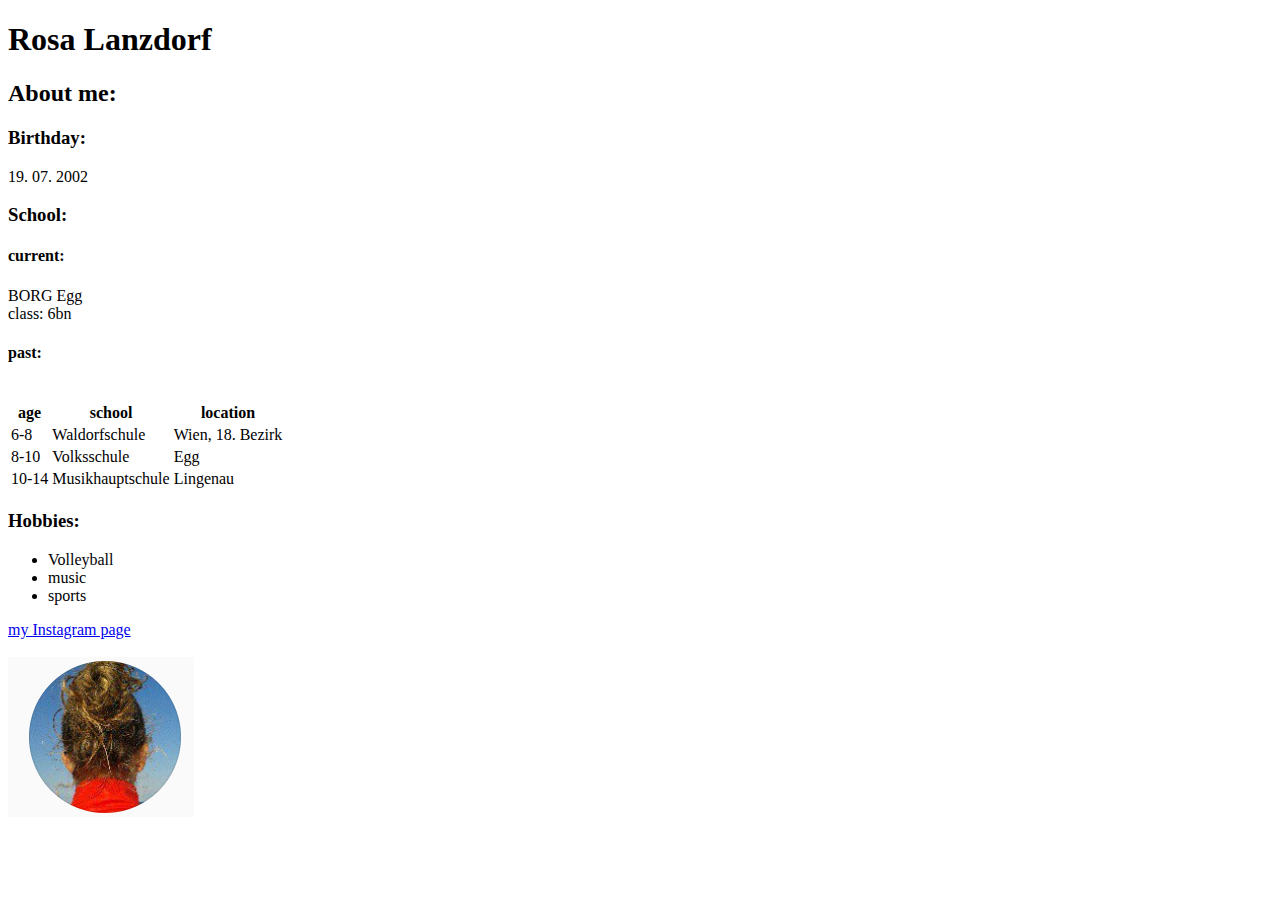
==== about_me.html @ e518739f "Update about_me.html" ====
<!DOCTYPE html>
<html>
    <head>
        <link href:"style.css" type"text/css" rel"stylesheet">
        <title>Rosa Lanzdorf</title>
    </head>
    <body>
        <h1>Rosa Lanzdorf</h1>
        <h2>About me:</h2>
        <h3>Birthday:</h3>
            <p>19. 07. 2002</p>
        <h3>School:</h3>
        <h4>current:</h4>
        <p>BORG Egg<br />
        class: 6bn</p>
        <h4>past:</h4>
           <table>            
              <thead> 
                   <tr>
                       <th>age</th>
                       <th>school</th>
                       <th>location</th>
                   </tr>
              </thead>            
               <tbody>
                   <tr>
                       <td>6-8</td>
                       <td>Waldorfschule</td>
                       <td>Wien, 18. Bezirk</td>
                   </tr>
                   <tr>
                       <td>8-10</td>
                       <td>Volksschule</td>
                       <td>Egg</td>
                   </tr>
                   <tr>
                       <td>10-14</td>
                       <td>Musikhauptschule</td>
                       <td>Lingenau</td>
                   </tr>
               </tbody>        
            </table>
        <h3>Hobbies:</h3>
        <ul>
            <li>Volleyball</li>
            <li>music</li>
            <li>sports</li>
        </ul>
        <a href="https://www.instagram.com/rosa.lzd/?hl=de">my Instagram page</a><br /><br />
        <img alt="picture" src="Foto.PNG"/>
    </body>
</html>
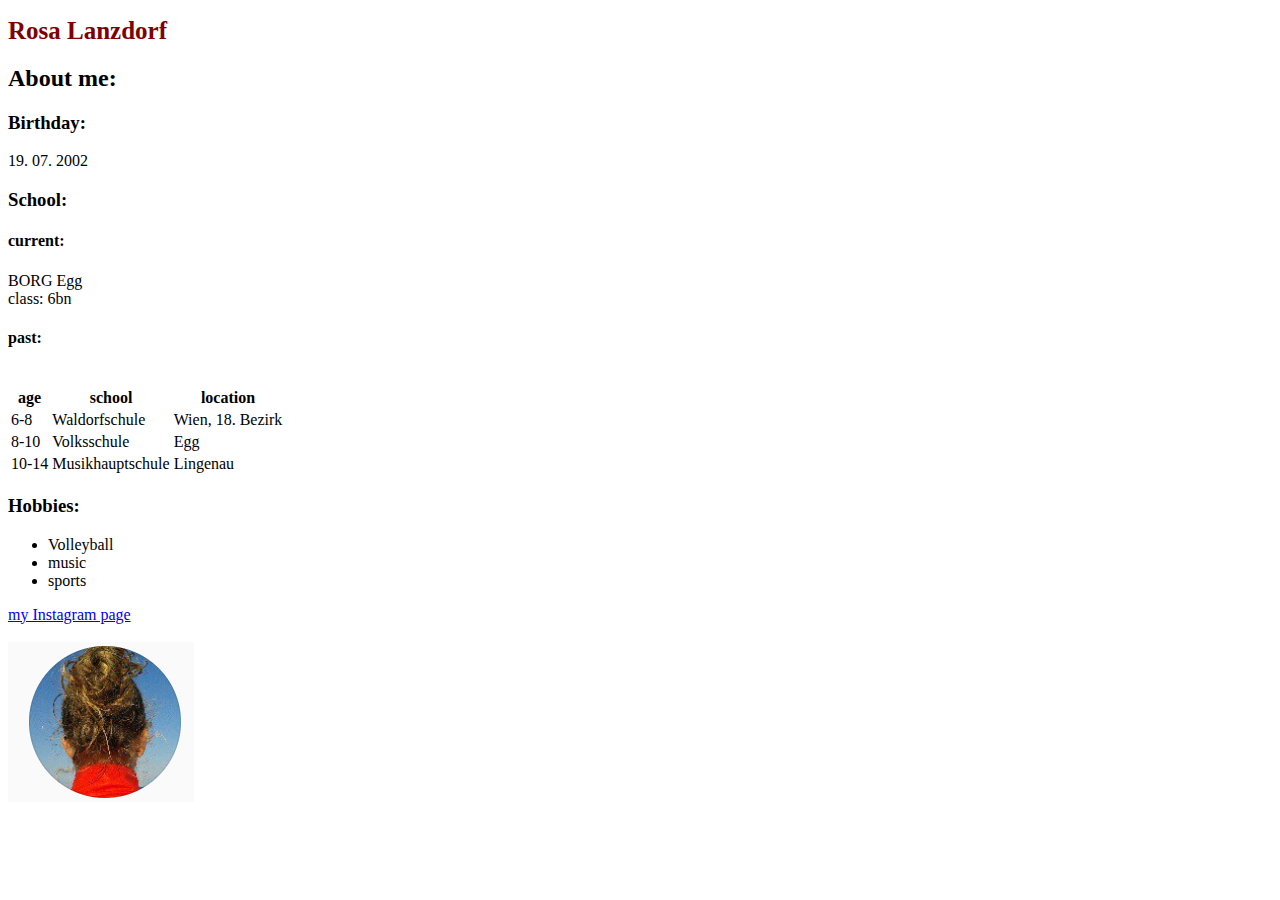
==== commit 7807dfab: "Update about_me.html" ====
--- a/about_me.html
+++ b/about_me.html
@@ -1,7 +1,7 @@
 <!DOCTYPE html>
 <html>
     <head>
-        <link href:"style.css" type"text/css" rel"stylesheet">
+        <link href="./style.css" type="text/css" rel="stylesheet">
         <title>Rosa Lanzdorf</title>
     </head>
     <body>
@@ -14,7 +14,7 @@
         <p>BORG Egg<br />
         class: 6bn</p>
         <h4>past:</h4>
-           <table>            
+           <table>
               <thead> 
                    <tr>
                        <th>age</th>
--- a/style.css
+++ b/style.css
@@ -0,0 +1,4 @@
+h1 {
+  color: maroon;
+  font-size: 25px;
+}
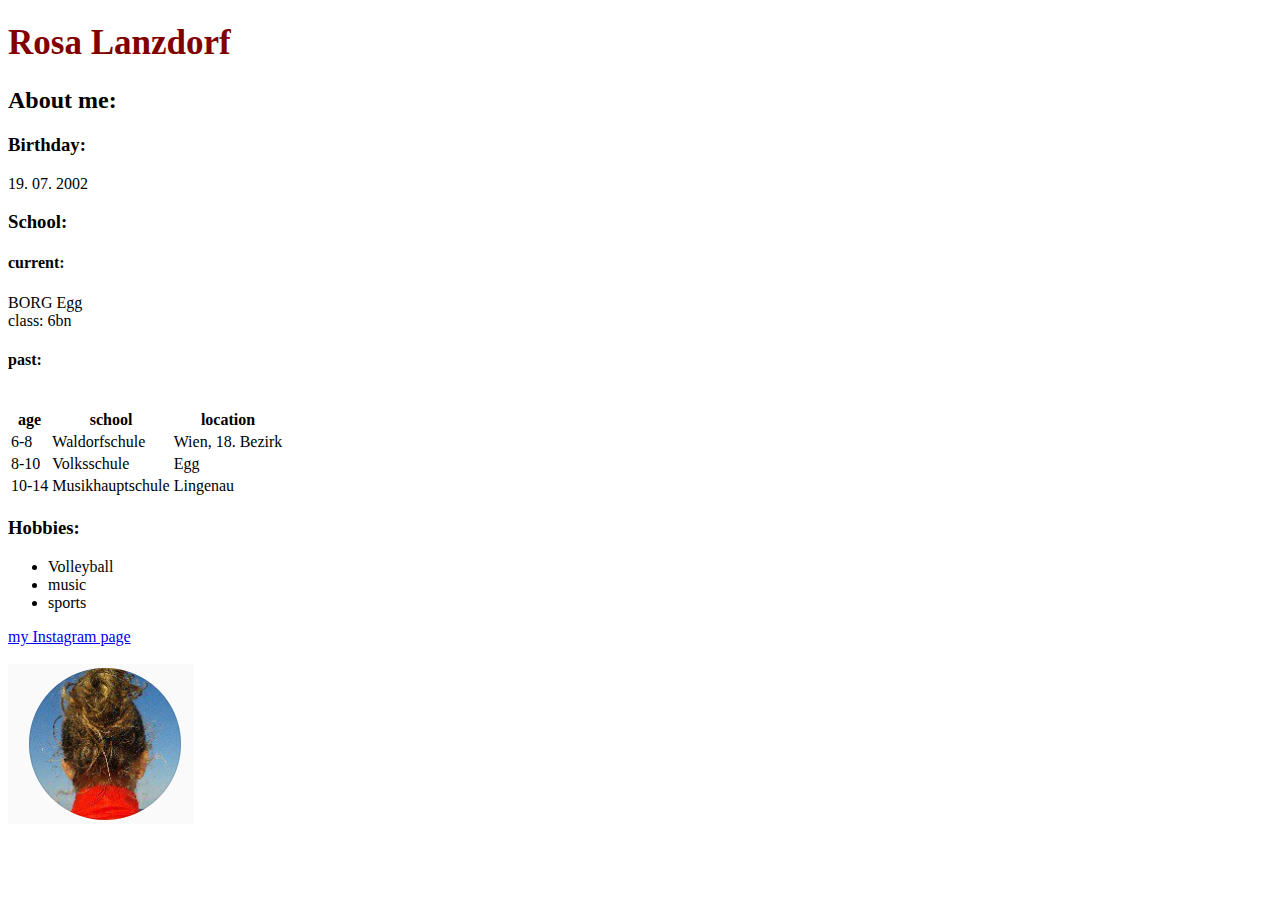
==== commit 0f550e9c: "Update about_me.html" ====
--- a/about_me.html
+++ b/about_me.html
@@ -15,13 +15,13 @@
         class: 6bn</p>
         <h4>past:</h4>
            <table>
-              <thead> 
+              <thead>
                    <tr>
                        <th>age</th>
                        <th>school</th>
                        <th>location</th>
                    </tr>
-              </thead>            
+              </thead>
                <tbody>
                    <tr>
                        <td>6-8</td>
--- a/style.css
+++ b/style.css
@@ -1,4 +1,4 @@
 h1 {
   color: maroon;
-  font-size: 25px;
+  font-size: 35px;
 }
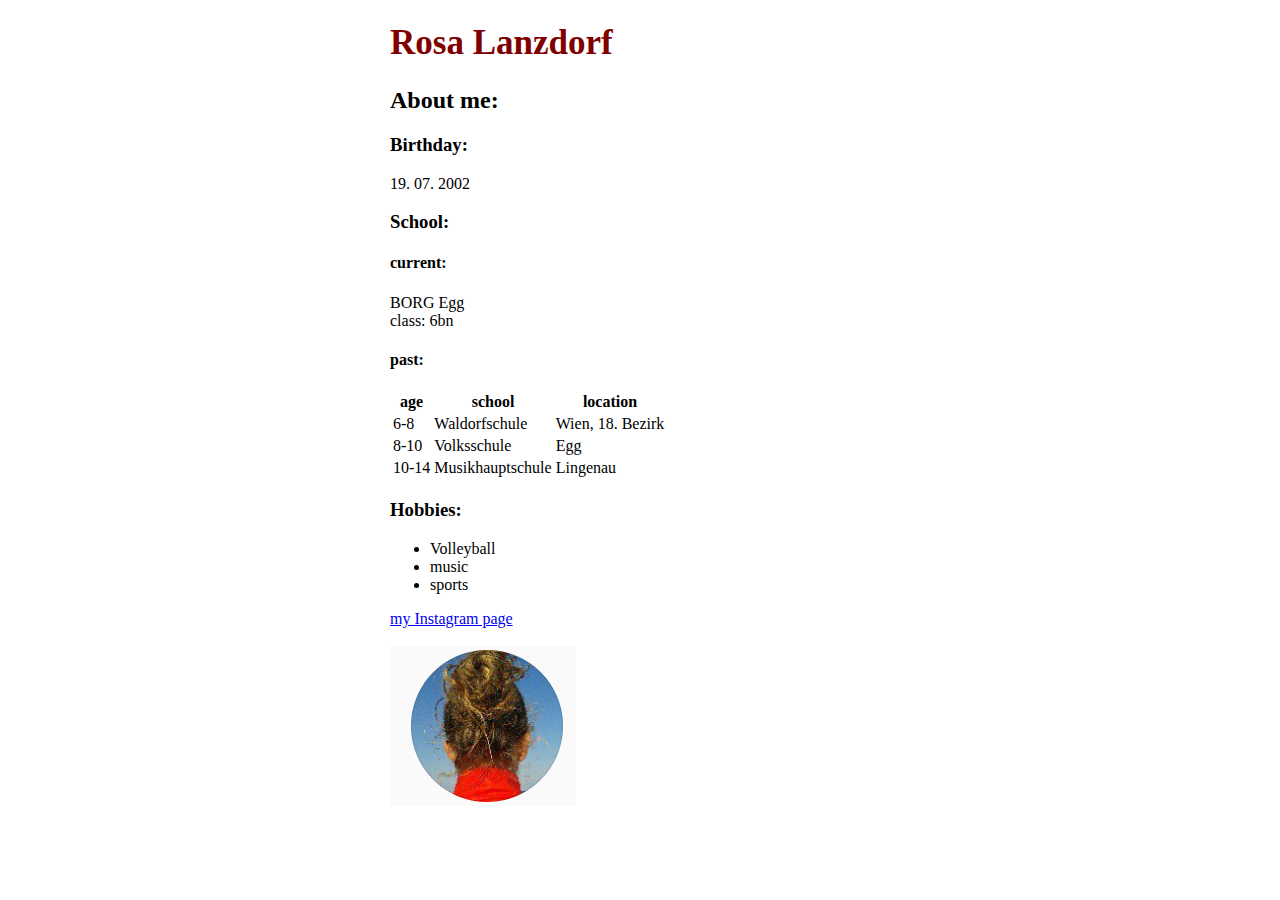
==== commit d13151a6: "Update about_me.html" ====
--- a/about_me.html
+++ b/about_me.html
@@ -38,7 +38,7 @@
                        <td>Musikhauptschule</td>
                        <td>Lingenau</td>
                    </tr>
-               </tbody>        
+               </tbody>
             </table>
         <h3>Hobbies:</h3>
         <ul>
--- a/style.css
+++ b/style.css
@@ -2,3 +2,12 @@
   color: maroon;
   font-size: 35px;
 }
+
+body{
+  max-width:500px;
+  margin: auto;
+}
+ 
+h1, h2, h3, h4, h5, h6{
+  font-family: verdana;
+}
